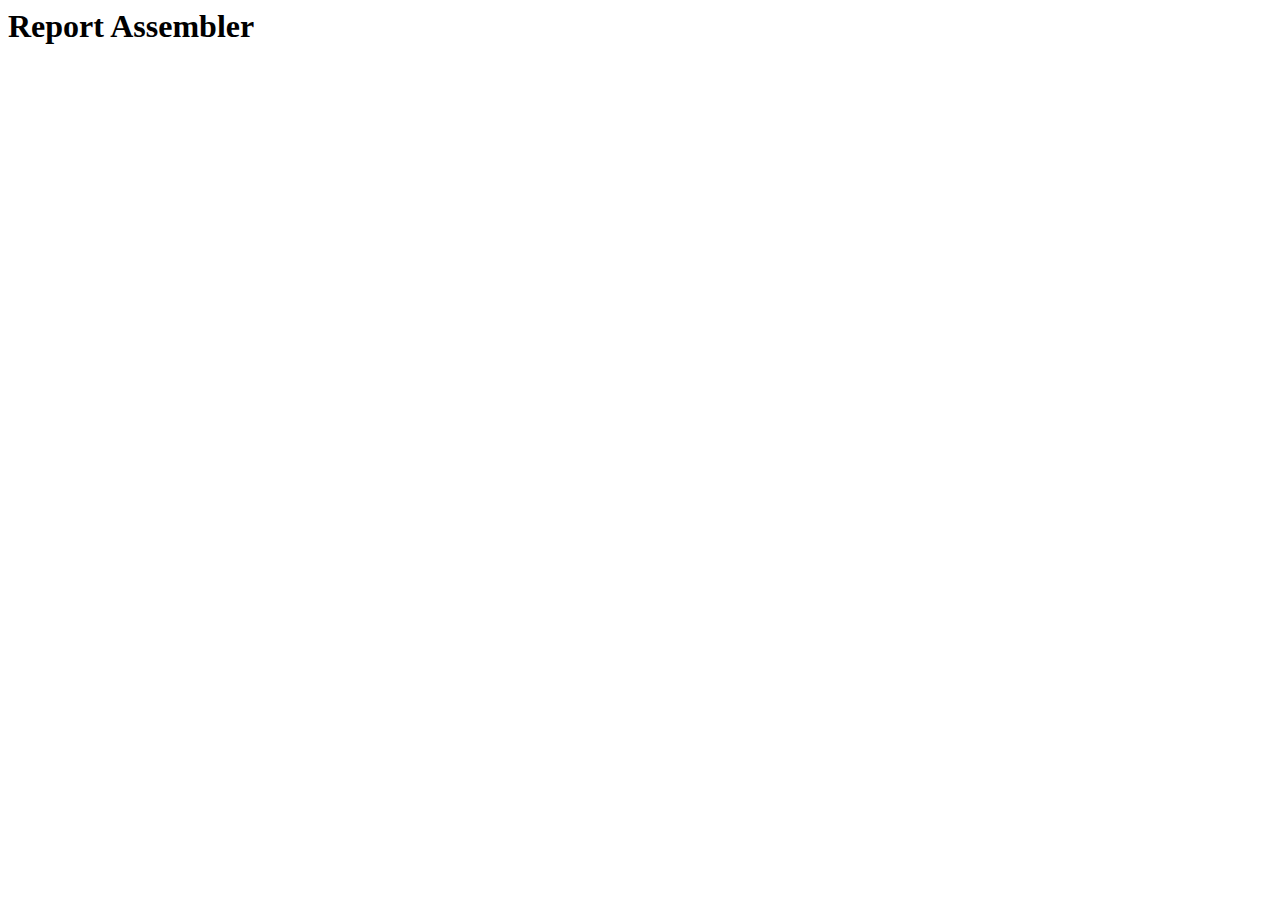
==== v2/index.html @ c474de04 "Backbone sans Parse, working" ====
<html>
<head>
	<link rel="stylesheet" type="text/css" href="styles.css" />
	<script type="text/javascript" src="js/lib/jquery-1.8.0.js"></script>
	<script type="text/javascript" src="js/lib/underscore.js"></script>
	<script type="text/javascript" src="js/lib/backbone.js"></script>
	
	<script src="http://www.parsecdn.com/js/parse-1.0.22.min.js"></script>

	<script type="text/javascript" src="js/ra/init.js"></script>


	<script type="text/javascript" src="js/ra/models/dataset.js"></script>
	<script type="text/javascript" src="js/ra/collections/datasets.js"></script>
	<script type="text/javascript" src="js/ra/views/dataset.js"></script>

	<script type="text/javascript" src="js/ra/models/document.js"></script>
	<script type="text/javascript" src="js/ra/collections/documents.js"></script>
	<script type="text/javascript" src="js/ra/views/document.js"></script>

	<script type="text/javascript" src="js/ra/ra.js"></script>
</head>
<body>

	<div class="header">
		<h1>Report Assembler</h1>
	</div>

	<div class="matcher clearfix">
		<div class="datasets">
		</div>

		<div class="documents">
		</div>
	</div>

	<div class="result">
	</div>

	<div class="footer"></div>

</body>
</html>
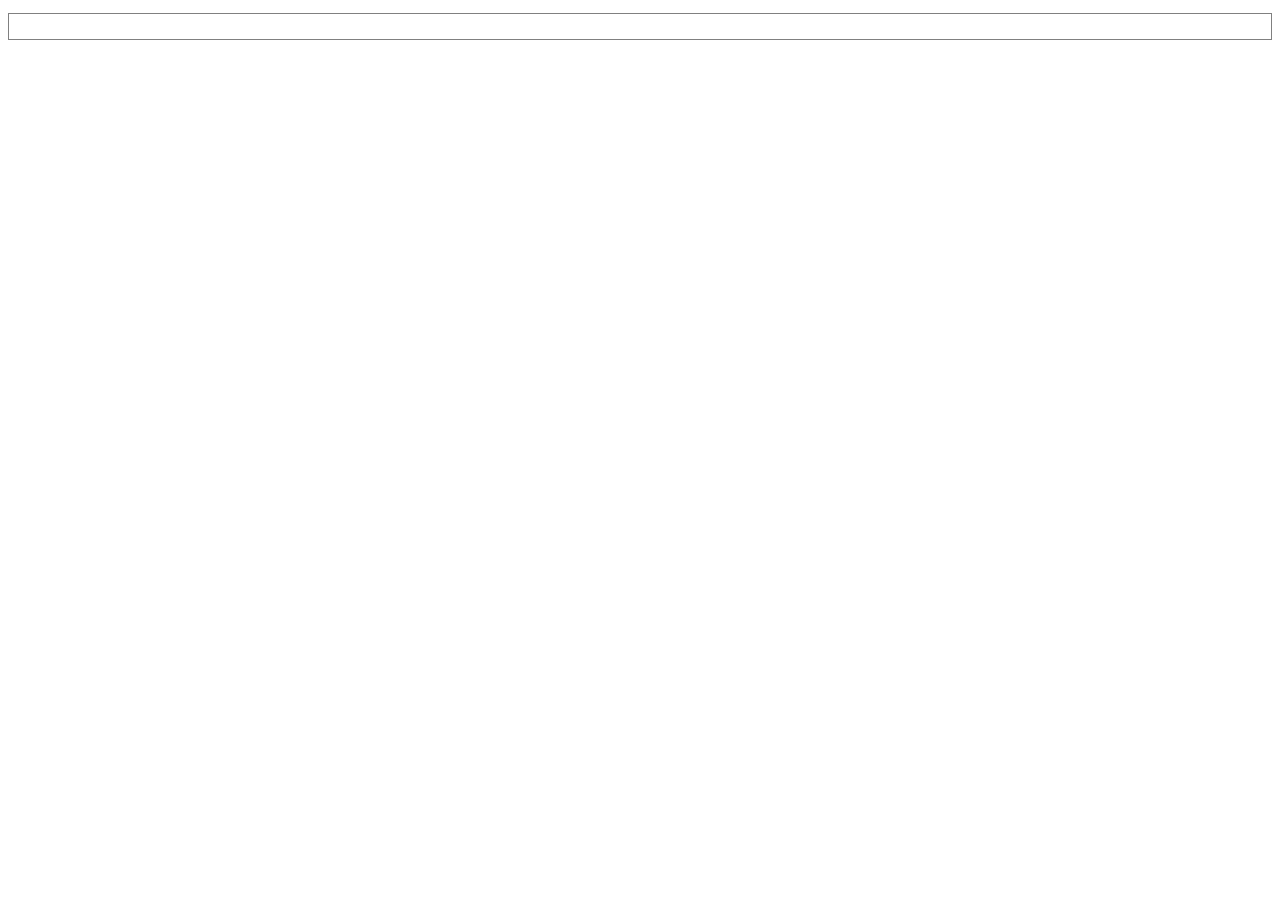
==== commit fb18bf0a: "aaaalmost got parse.com working" ====
--- a/v2/index.html
+++ b/v2/index.html
@@ -18,26 +18,15 @@
 	<script type="text/javascript" src="js/ra/collections/documents.js"></script>
 	<script type="text/javascript" src="js/ra/views/document.js"></script>
 
+	<script type="text/javascript" src="js/ra/models/app.js"></script>
+	<script type="text/javascript" src="js/ra/views/app.js"></script>
+
 	<script type="text/javascript" src="js/ra/ra.js"></script>
 </head>
+
 <body>
+	<div class="app">
+	</div>
+</body>
 
-	<div class="header">
-		<h1>Report Assembler</h1>
-	</div>
-
-	<div class="matcher clearfix">
-		<div class="datasets">
-		</div>
-
-		<div class="documents">
-		</div>
-	</div>
-
-	<div class="result">
-	</div>
-
-	<div class="footer"></div>
-
-</body>
 </html>--- a/v2/styles.css
+++ b/v2/styles.css
@@ -0,0 +1,57 @@
+
+body {
+	font-family: "Book Antiqua", Georgia, serif;
+}
+
+div {
+	padding: 1%;
+	margin: 1%;
+	border: 1px solid gray;
+}
+
+body > div {
+	margin: 1% 0;
+}
+
+.datasets, .documents {
+	width: 45%;
+	float: left;
+}
+
+h1, h2, h3, h4, h5 {
+	font-size: inherit;
+	padding: 0.5em 0;
+	margin: 0;
+}
+
+h1:before { content: '# '; }
+h2:before { content: '## '; }
+h3:before { content: '### '; }
+h4:before { content: '#### '; }
+h5:before { content: '##### '; }
+
+.singleDataset.editing {
+	background: yellow;
+}
+
+.singleDataset button {
+	float: right;
+}
+
+.singleDataset button.delete, .singleDataset button.dontdelete {
+	display: none;
+}
+
+.singleDataset textarea, .singleDataset pre {
+	width: 80%;
+}
+
+.singleDataset textarea {
+	height: 5em;
+}
+
+
+
+.clearfix:before, .clearfix:after { content: ""; display: table; }
+.clearfix:after { clear: both; }
+.clearfix { *zoom: 1; }
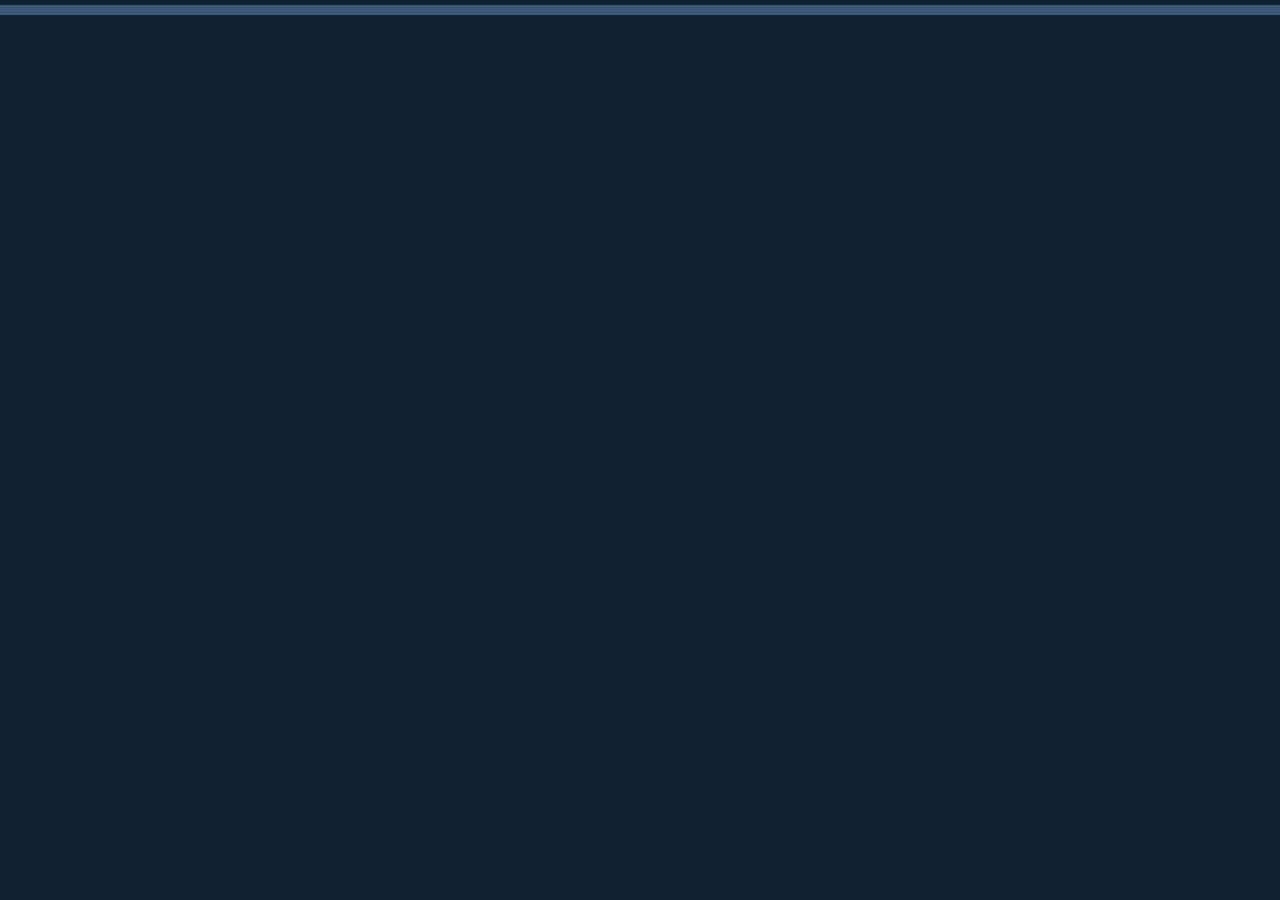
==== commit 56a95b41: "Now actually working." ====
--- a/v2/index.html
+++ b/v2/index.html
@@ -18,6 +18,9 @@
 	<script type="text/javascript" src="js/ra/collections/documents.js"></script>
 	<script type="text/javascript" src="js/ra/views/document.js"></script>
 
+	<script type="text/javascript" src="js/ra/models/result.js"></script>
+	<script type="text/javascript" src="js/ra/views/result.js"></script>
+
 	<script type="text/javascript" src="js/ra/models/app.js"></script>
 	<script type="text/javascript" src="js/ra/views/app.js"></script>
 
--- a/v2/styles.css
+++ b/v2/styles.css
@@ -1,22 +1,32 @@
 
-body {
+
+* {
+	background: rgba(150,200,255,0.33);
+}
+
+
+html, body {
+	margin: 0;
+	background: #123;
 	font-family: "Book Antiqua", Georgia, serif;
 }
 
-div {
-	padding: 1%;
-	margin: 1%;
-	border: 1px solid gray;
-}
-
-body > div {
-	margin: 1% 0;
+div, pre {
+	padding: 5px;
+	margin: 5px 0 0 0;
 }
 
 .datasets, .documents {
-	width: 45%;
+	width: 47%;
 	float: left;
 }
+
+.datasets button,
+.documents button
+{
+	float: right;
+}
+
 
 h1, h2, h3, h4, h5 {
 	font-size: inherit;
@@ -24,33 +34,58 @@
 	margin: 0;
 }
 
+h1:before, h2:before, h3:before, h4:before, h5:before {
+	color: #ccc;
+	font-weight: normal;
+	font-size: 75%;
+}
+
+
 h1:before { content: '# '; }
 h2:before { content: '## '; }
 h3:before { content: '### '; }
 h4:before { content: '#### '; }
 h5:before { content: '##### '; }
 
-.singleDataset.editing {
+.singleDataset.editing,
+.singleDocument.editing
+{
 	background: yellow;
 }
 
-.singleDataset button {
+.singleDataset.chosen,
+.singleDocument.chosen
+{
+	border: 10px solid red;
+}
+
+.singleDataset button,
+.singleDocument button
+{
 	float: right;
 }
 
-.singleDataset button.delete, .singleDataset button.dontdelete {
+.singleDataset button.delete, .singleDataset button.dontdelete,
+.singleDocument button.delete, .singleDocument button.dontdelete
+{
 	display: none;
 }
 
-.singleDataset textarea, .singleDataset pre {
-	width: 80%;
+.singleDataset textarea, .singleDataset pre,
+.singleDocument textarea, .singleDocument pre
+{
+	margin: 5px 5px 5px auto;
+	width: 93%;
+	height: 5em;
+	overflow: auto;
 }
 
-.singleDataset textarea {
-	height: 5em;
+.result .subtle {
+	display: block;
+	font-style: italic;
+	font-weight: bold;
+	text-align: center;
 }
-
-
 
 .clearfix:before, .clearfix:after { content: ""; display: table; }
 .clearfix:after { clear: both; }
